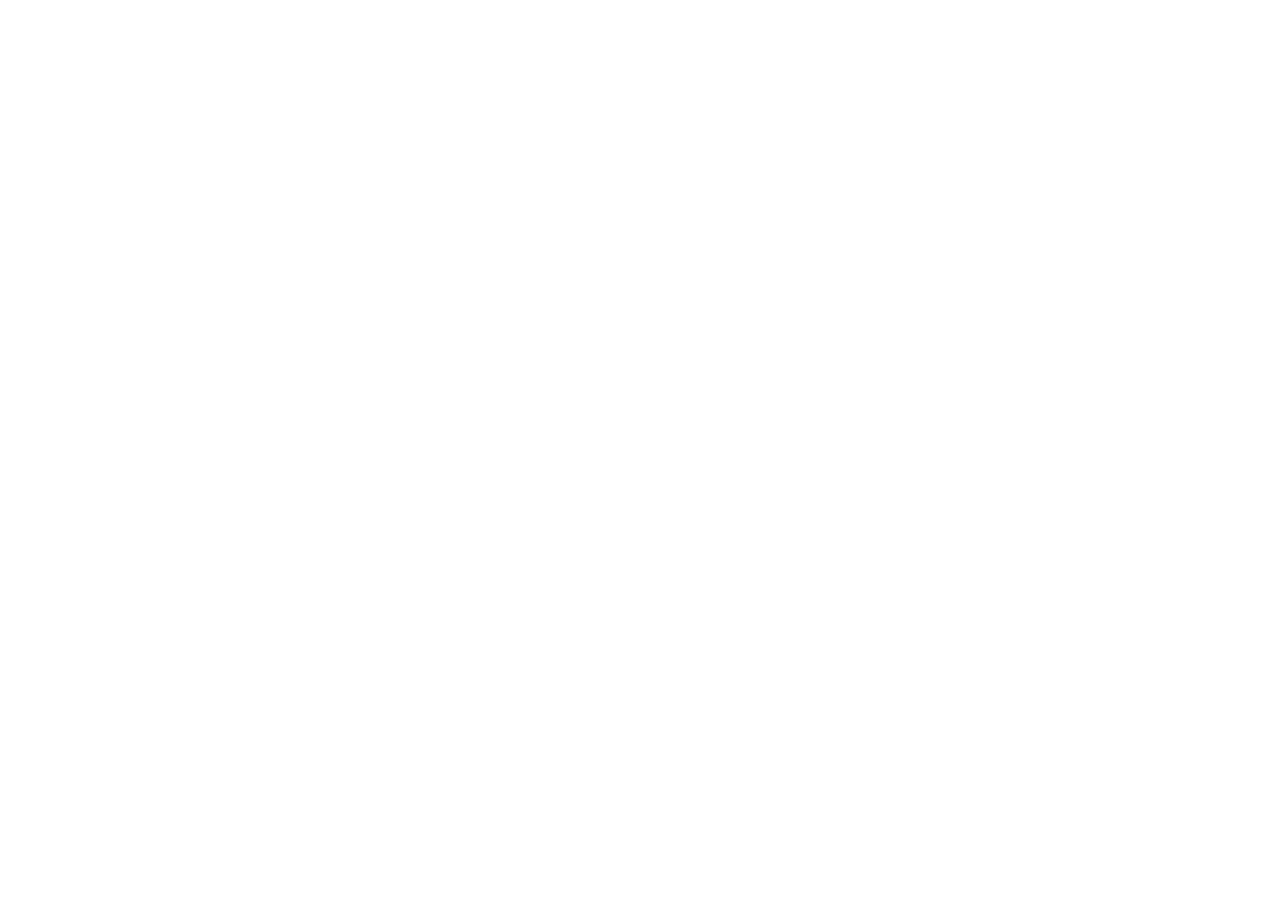
==== pages/about.html @ dbf1898d "Atualização HTML" ====
<!DOCTYPE html>
<html lang="en">
<head>
    <meta charset="UTF-8">
    <meta name="viewport" content="width=device-width, initial-scale=1.0">
    <title>Document</title>
</head>
<body>

</body>
</html>
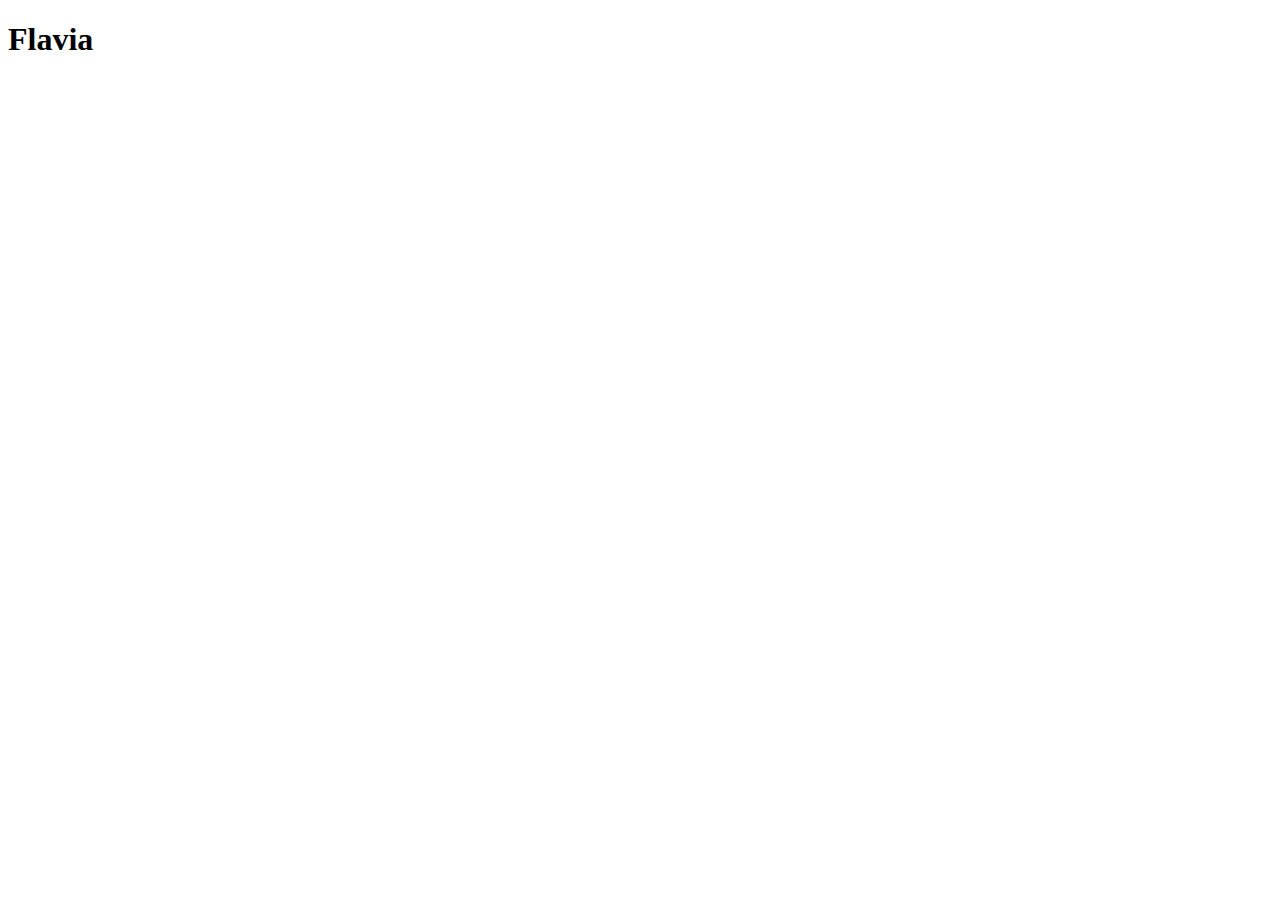
==== commit 31c181cb: "JS Atualização" ====
--- a/pages/about.html
+++ b/pages/about.html
@@ -6,6 +6,8 @@
     <title>Document</title>
 </head>
 <body>
+    <h1>Flavia</h1>
 
 </body>
+<script src="../assets/js/jsAvacado.js"></script>
 </html>